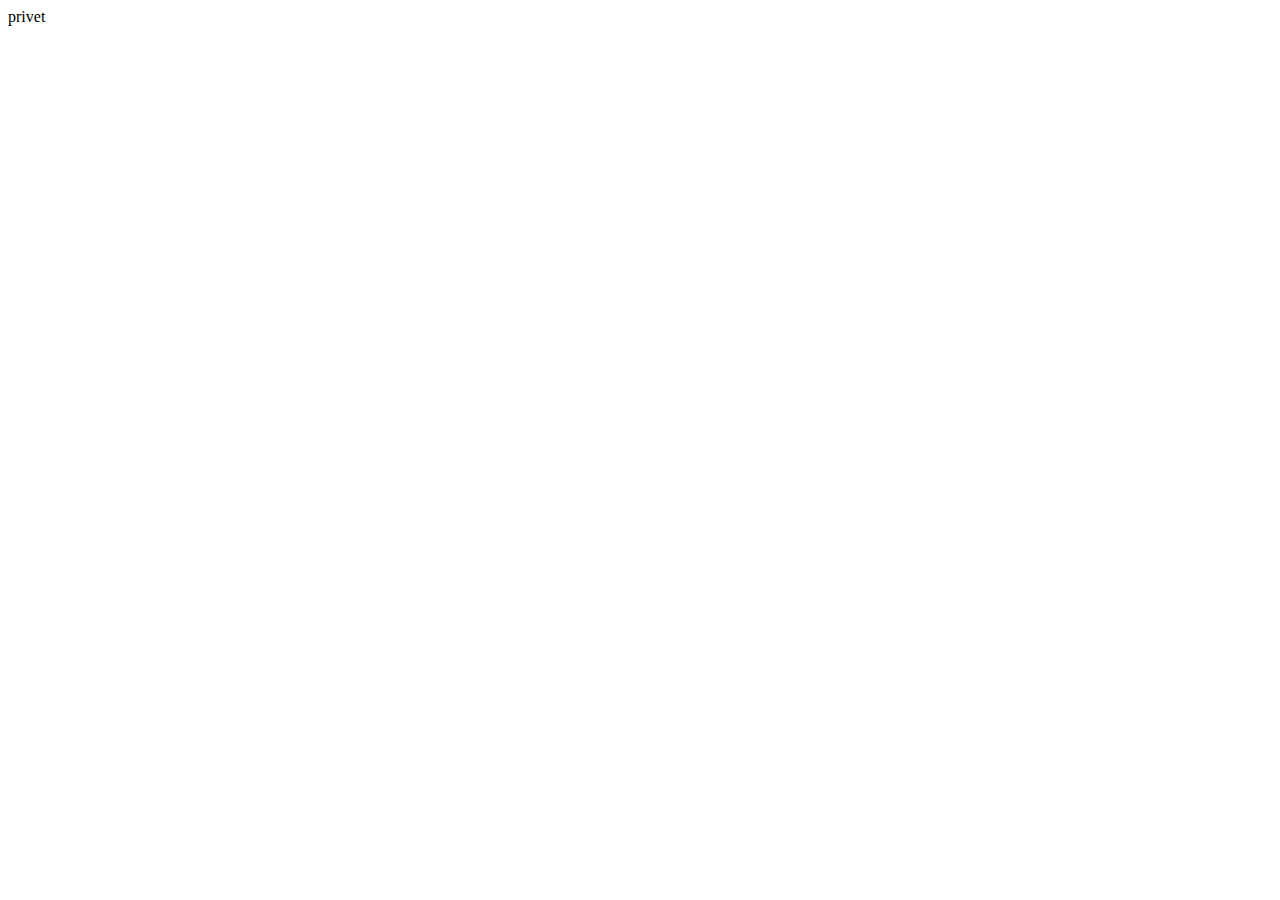
==== index.html @ 068b5f9c "first commit" ====
<!DOCTYPE html>
<html lang="en">
<head>
    <meta charset="UTF-8">
    <meta name="viewport" content="width=device-width, initial-scale=1.0">
    <title>Document</title>
</head>
<body>privet

</body>
</html>
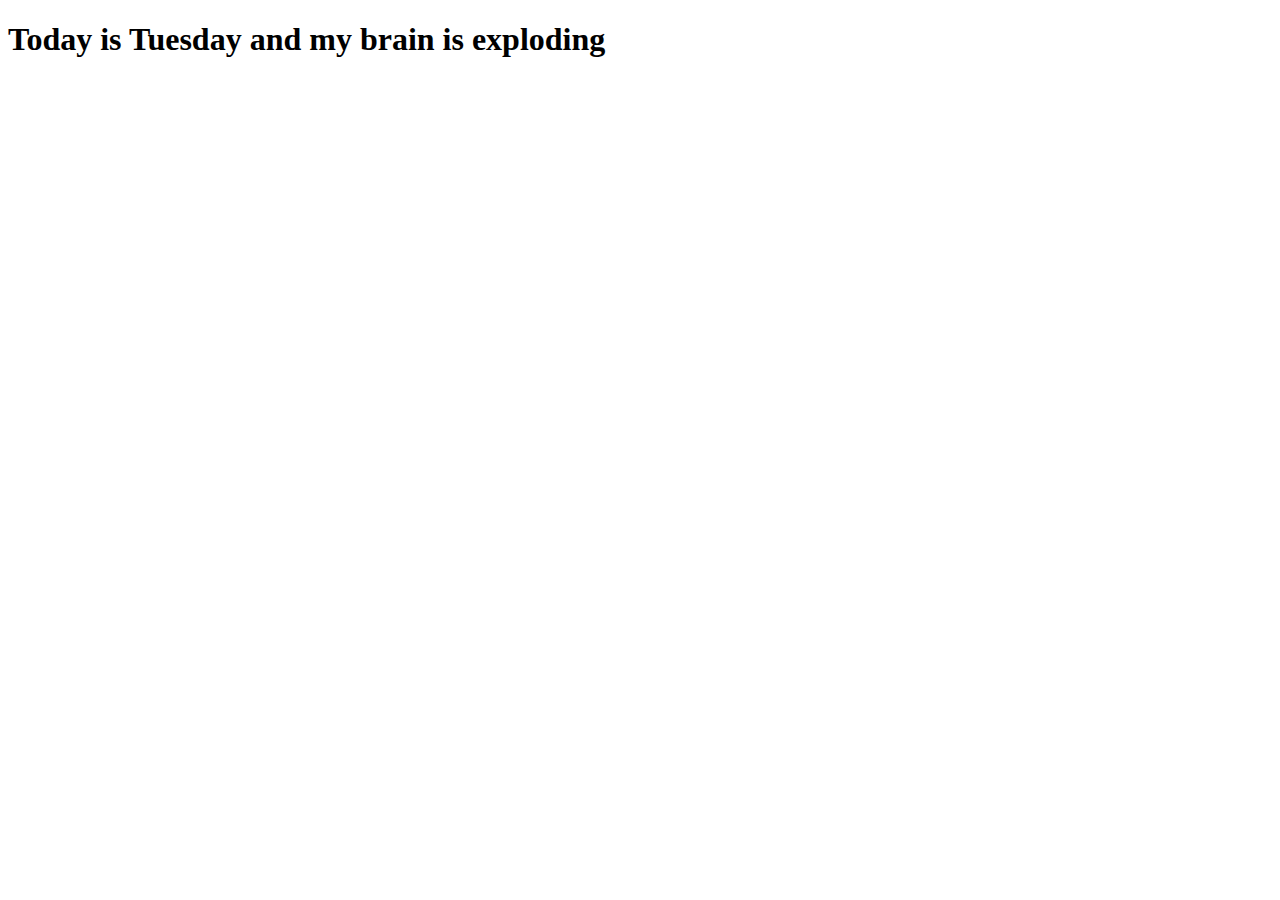
==== commit a730db8d: "adding brain explorer code" ====
--- a/index.html
+++ b/index.html
@@ -5,7 +5,8 @@
     <meta name="viewport" content="width=device-width, initial-scale=1.0">
     <title>Document</title>
 </head>
-<body>privet
+<body>
+    <h1>Today is Tuesday and my brain is exploding</h1>
 
 </body>
 </html>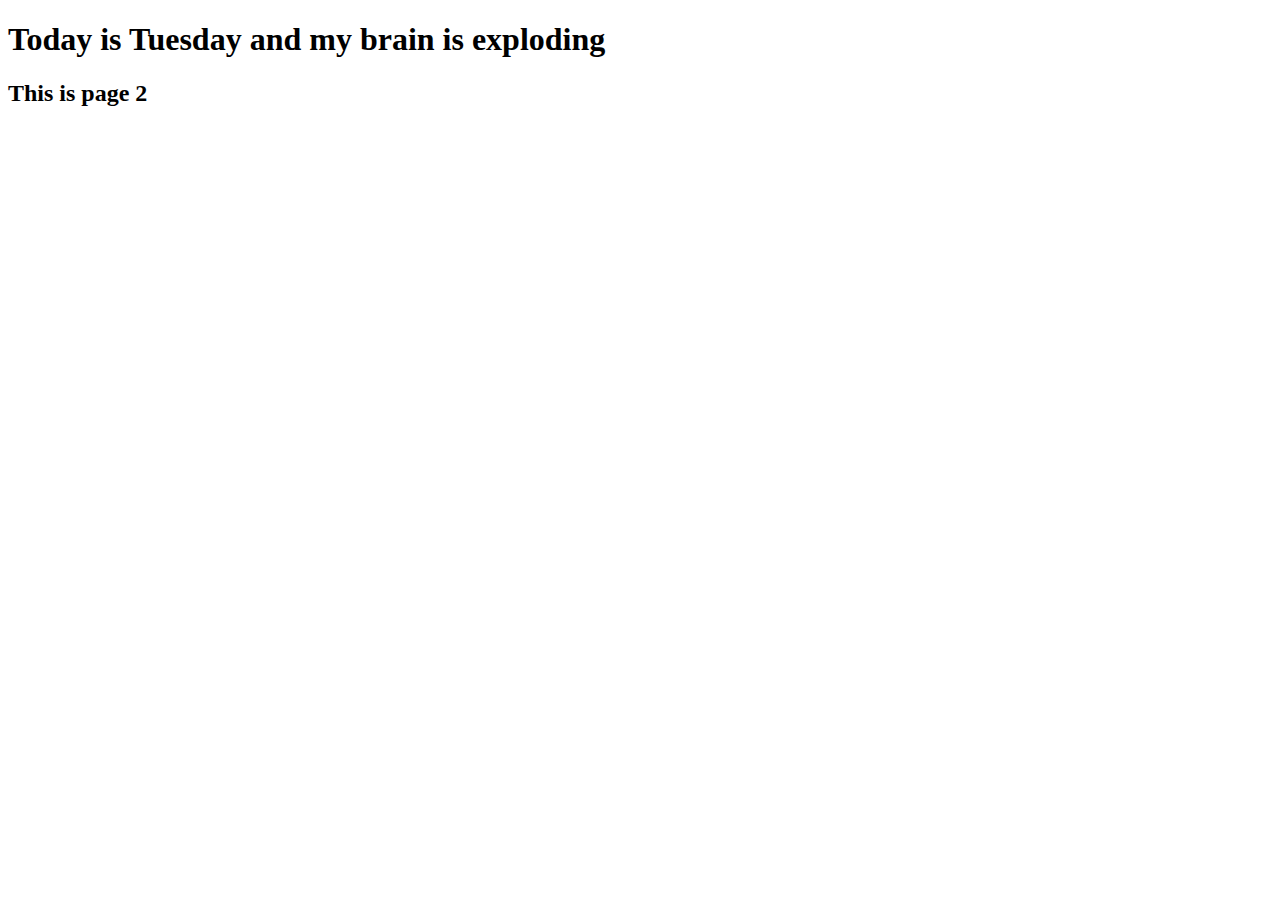
==== commit a083cf30: "added h2" ====
--- a/index.html
+++ b/index.html
@@ -7,6 +7,6 @@
 </head>
 <body>
     <h1>Today is Tuesday and my brain is exploding</h1>
-
+<h2>This is page 2</h2>
 </body>
 </html>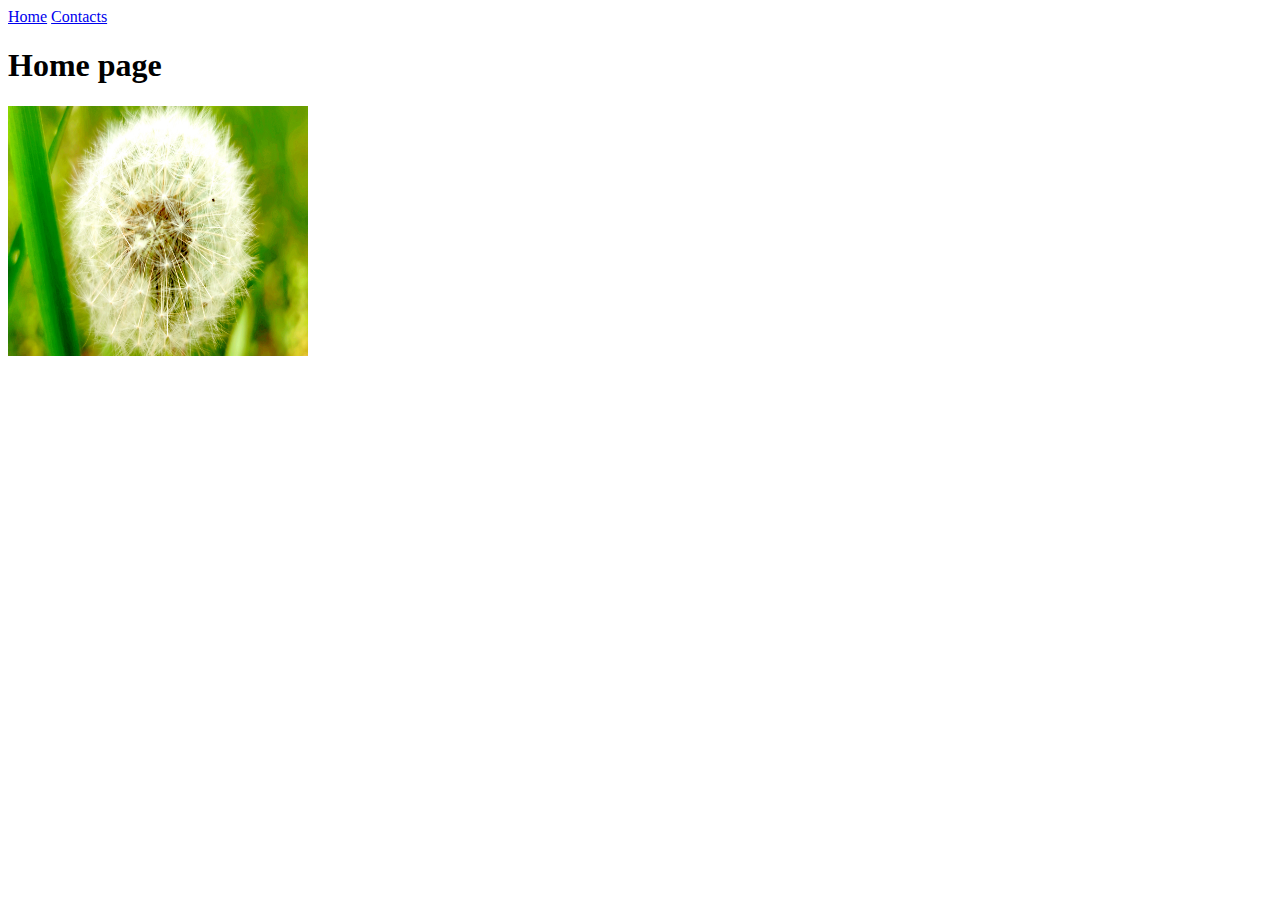
==== commit 3bf88893: "sit aproape gata" ====
--- a/index.html
+++ b/index.html
@@ -3,10 +3,12 @@
 <head>
     <meta charset="UTF-8">
     <meta name="viewport" content="width=device-width, initial-scale=1.0">
-    <title>Document</title>
+    <title>Home page</title>
 </head>
 <body>
-    <h1>Today is Tuesday and my brain is exploding</h1>
-<h2>This is page 2</h2>
+    <span><a href="index.html">Home</a></span>
+    <span><a href="contacts.html">Contacts</a></span>
+    <h1>Home page</h1>
+    <img src="1708074685728.jpg" alt="Imagine" width="300" height="250">
 </body>
 </html>